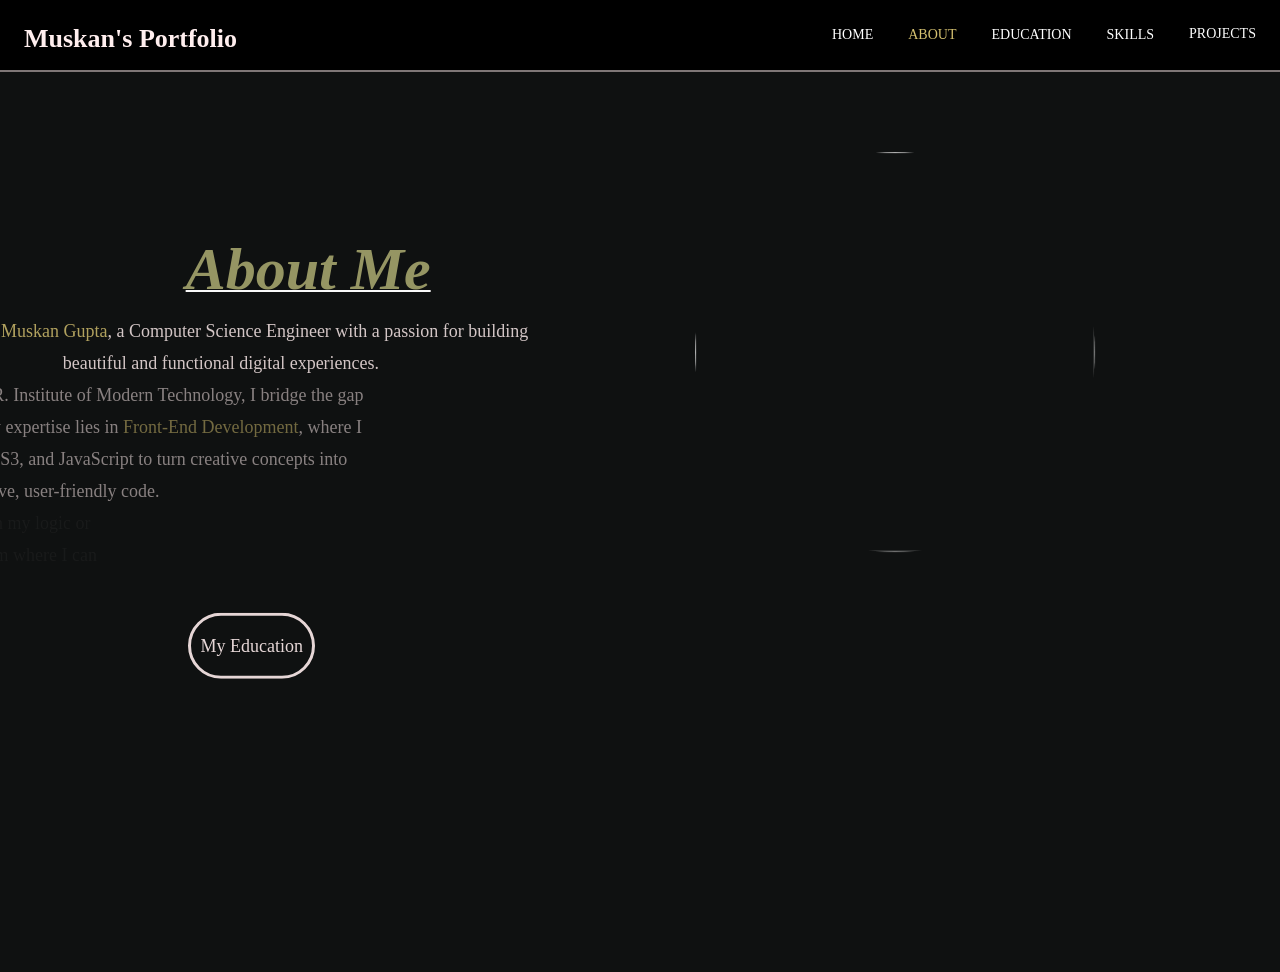
==== about.html @ 67423026 "Add files via upload" ====
<!DOCTYPE html>
<html lang="en">
<head>
    <meta charset="UTF-8">
    <meta name="viewport" content="width=device-width, initial-scale=1.0">
    <title>Document</title>
    <link rel="stylesheet" href="style.css">
</head>
<body>
    <div id="navbar">
        <div id="left">
            <h1>Muskan's Portfolio</h1>
        </div>
        <div id="right">
            <li><a href="index.html">Home</a></li>
            <li><a href="#" class="active">About</a></li>
            <li><a href="education.html">Education</a></li>
            <li><a href="skill.html">Skills</a></li>
            <li><a href="project.html">Projects</a></li>
        </div>
    </div>
    <div id="about">
    <div id="about-left">
        <h1>About Me</h1>
        <p> Hello! I am <span>Muskan Gupta</span>, a Computer Science Engineer with a passion for building beautiful and functional digital experiences.</p>
        <p>Currently pursuing my B.Tech at R.R. Institute of Modern Technology, I bridge the gap between design and engineering. My expertise lies in <span>Front-End Development</span>, where I use modern tools like HTML5, CSS3, and JavaScript to turn creative concepts into responsive, user-friendly code.</p>
         <p>When I'm not coding, I am solving Data Structure problems to sharpen my logic or exploring the latest web design trends. I am eager to join a creative team where I can contribute, learn, and grow as a Software Engineer.</p>
        <div id="btn-group">
            <a href="education.html" id="btn1">My Education</a>
            <a href="skill.html" id="btn2">My Skills</a>
        </div>
    </div>
    <div id="about-right">
        <div id="img">
            <img src="myimg.jpeg">
        </div>
    </div>
    </div>
    <script src="https://cdnjs.cloudflare.com/ajax/libs/gsap/3.13.0/ScrollTrigger.min.js" integrity="sha512-P2IDYZfqSwjcSjX0BKeNhwRUH8zRPGlgcWl5n6gBLzdi4Y5/0O4zaXrtO4K9TZK6Hn1BenYpKowuCavNandERg==" crossorigin="anonymous" referrerpolicy="no-referrer"></script>
    <script src="https://cdnjs.cloudflare.com/ajax/libs/gsap/3.13.0/gsap.min.js" integrity="sha512-NcZdtrT77bJr4STcmsGAESr06BYGE8woZdSdEgqnpyqac7sugNO+Tr4bGwGF3MsnEkGKhU2KL2xh6Ec+BqsaHA==" crossorigin="anonymous" referrerpolicy="no-referrer"></script>
    <script src="script.js" defer></script>
</body>
</html>
---- style.css ----
*{
    margin: 0;
    padding: 0;
    box-sizing: border-box;
   
}


html body{
    width: 100%;
    height: 100%;
     background-color: #0f1111; 
    color:#ffeeee;
}


#navbar{
    display: flex;
    width: 100%;
    height: 100%;
    align-items: center;
    justify-content: space-between;
    background-color: black;
    overflow: hidden;
    border-bottom: 2px solid rgb(127, 119, 119);
}
#left h1{
    color: #ffeeee;
}
#navbar #left{
    display: flex;
    padding-left: 1.5rem;
    padding-top: 1.5rem;
    width: 65%;
    height: 70px;
    font-size: 13px;
}
#navbar #right{
    display: flex;
    justify-content: space-between;
    align-items: center;
    padding-right: 1.5rem;
    height: 70px;
    width: 35%;
    font-size: 14px;
    font-weight: 510;
    font-family: Georgia, 'Times New Roman', Times, serif;
    text-transform: uppercase;
    color: #ffeeee;
}
#right li{
    list-style: none;
}
#front{
    display: flex;
    height: 100vh;
    width: 100%;
}
#front-left{
    height: 100%;
    width: 50%;
    font-size: 30px;
    display: flex;
    flex-direction: column;
    justify-content: center;
    align-items: center;
    text-align: center;
    margin-top: -50px;
    line-height: 3rem;
}
#front-left p{
    font-family: Georgia, 'Times New Roman', Times, serif;
    font-size: 20px;
    line-height: 2rem;
}
#front-left h3{
    color: #999966; 
}
#front-left h2{
    font-size: 30px;
    font-weight: 600;
}
#front-right{
     margin-top: 80px;
     margin-left: 55px;
}
#front-right #img img{
    height: 400px;
    width: 400px;
    border-radius: 80%;
    background-size: cover;
}
#navbar li a{
    color: white;
    text-decoration: none;
}
#navbar li a:hover{
    color: rgb(213, 193, 112);
    width: auto ;
}
#navbar li a::after{
    content: "";
    position: absolute;
    left: 0;
    bottom: 0;
    width: 0%;
    background-color: white;
    transition: width 0.4s ease;
}
#navbar li a:hover::after{
    width: 100%;
    border-bottom: 3px solid white;
}
#navbar li a.active{
    color: rgb(213, 193, 112);
}
#navbar li a.active::after{
    border-bottom: 3px solid white;
    width: 0;
}
#navbar li a.active:hover:after{
    border-bottom: 3px solid white;
    width: 100%;
}
#btn-group{
    display: flex;
    gap: 20px;
    margin-top: 30px;
    font-size: 16px;
    transition: all 0.3s ease;
}
 #btn1{
    display: inline-flex;
    align-items: center;
    justify-content: center;
    padding: 6px 9px;
    border-radius: 50px;
    background-color: transparent;
     border: 3px solid #ffeeee;
    color: #ffeeee;
    font-size: 18px;
    text-decoration: none;
    font-weight: 500;
 }
#btn1:hover{
    background-color: rgb(213, 193, 112);
    color: black;
    border: transparent;
}
#btn2{
    display: inline-flex;
    align-items: center;
    justify-content: center;
    padding: 6px 20px;
    border-radius: 50px;
    background-color: transparent;
    color: #ffeeee;
    font-size: 18px;
    text-decoration: none;
    font-weight: 500;
    border: 3px solid #999966;
}
#btn2:hover{
    background-color: white;
    color: black;
    border: transparent;
    
}
/* about section */
#about-right{
     margin-top: 80px;
     margin-left: 55px;
}
#about-right #img img{
    height: 400px;
    width: 400px;
    border-radius: 80%;
    background-size: cover;
}
#about{
    display: flex;
    height: 100vh;
    width: 100%;
}
#about-left{
    height: 100%;
    width: 50%;
    font-size: 30px;
    display: flex;
    flex-direction: column;
    justify-content: center;
    align-items: center;
    text-align: center;
    margin-top: -50px;
    line-height: 3rem;
}
span{
    color: rgb(213, 193, 112);
}
#about-left h1{
    margin-bottom: 22px;
    font-style: italic;
    text-decoration: underline 1.5px white;
    font-size: 60px;
    color: #999966;
}
#about-left p{
    font-family: Georgia, 'Times New Roman', Times, serif;
    font-size: 18px;
    line-height: 2rem;
}
/* education section */
#edu-journey{
    padding-bottom: 30px;
    padding-top: 60px;
    text-decoration: underline;
}
#edu1{
    box-sizing: border-box;
    width: 80%;
    height: 200px;
    display: inline-flex;
    flex-direction: column;
    border-left: 2px solid #999966;
    background-color: rgb(36, 35, 35);
}
#edu2{
    box-sizing: border-box;
    width: 90%;
    margin-top: 10px;
    width: 80%;
    height: 200px;
    display: inline-flex;
    flex-direction: column;
    border-left: 2px solid rgb(213, 193, 112);
    background-color: rgb(36, 35, 35);
}
#edu3{
     box-sizing: border-box;
    width: 90%;
    margin-top: 10px;
    width: 80%;
    height: 200px;
    display: inline-flex;
    flex-direction: column;
    border-left: 2px solid rgb(213, 193, 112);
    background-color: rgb(36, 35, 35);
}
#front-left h3:hover{
    text-shadow:0 0 8px rgba(212,175,55,0.6);
}
/* skill section */
#skill{
    display: flex;
    height: 100vh;
    width: 100%;
}
#skill h3:hover{
   text-shadow: 0 0 8px rgb(213, 193, 112);
}
#skill span:hover{
   text-shadow: 0 0 8px rgba(212,175,55,0.6);
}

#skill-left{
    height: 70%;
    width: 40%;
    font-size: 30px;
    margin-left: 120px;
    margin-top: 60px;
    padding-right: 20px;
    display: flex;
    flex-direction: column;
    justify-content: center;
    align-items: center;
    text-align: center;
    line-height: 3rem;
    background-color: rgb(54, 53, 53);
    box-sizing: border-box;
     border: 2px solid #999966;
}
#skill-right{
     height: 70%;
    width: 40%;
    font-size: 30px;
    display: flex;
    flex-direction: column;
    justify-content: center;
    align-items: center;
    text-align: center;
    margin-top: 60px;
    margin-right: -10px;
    padding-right: 30px;
    margin-left: 30px;
    line-height: 3rem;
    background-color: rgb(54, 53, 53);
    box-sizing: border-box;
    border: 2px solid #999966;
}
#skill h3{
    margin-bottom: 30px;
    font-size: 50px;
    color: #999966;
}
#skill span{
    color: #ffeeee;
    white-space: nowrap;
    font-size: 25px;
}
#tech-skill{
    display: flex;
    align-items: center;
    width: 60px;
    gap: 10px;
    padding-right: 110px;
}
#tech-skill i{
    font-size: 30px;
    width: 30px;
    text-align: center;
}
/* #skill span:hover{
    font-size: 28px;
} */
#skill-left .fa-brands{
    font-size: 30px;
}
/* .fa-brands {
 background-color: #c9bfbf;
} */
 #tech-skill .fa-html5{
    color: #e34c26;
    font-size: 28px;
}
#tech-skill .fa-css3-alt{
color: #264de4;
 font-size: 28px;
}
#tech-skill i:hover{
    transform: rotate(30deg);
}
#tech-skill .fa-js{
    color: #f7df1e;
     font-size: 28px;
}
#tech-skill .fa-react{
    color: #61dafb;
     font-size: 28px;
}
#tech-skill .fa-java{
    color: #5382a1;
     font-size: 28px;
}
#tech-skill .fa-github{
    color: #181717;
     font-size: 28px;
}

#tech-skill .fa-comments{
    color: #4facfe;
    font-size: 28px;
}
#tech-skill .fa-people-group{
color: #43e97b;
 font-size: 28px;
}
#tech-skill .fa-lightbulb{
    color: #f6c453;
     font-size: 28px;
}
#tech-skill .fa-clock{
    color: #ff9f43;
     font-size: 28px;
}
#tech-skill .fa-palette{
    color: #ff6f61;
     font-size: 28px;
}
#tech-skill .fa-person-chalkboard{
    color: #ff9ff3;
     font-size: 28px;
}
/* project section */
#project{
    display: flex;
    height: 100vh;
    width: 100%;
    flex-direction: column;
    align-items: center;
    text-align: center;
    padding: 50px 20px;
}
#project h2{
    text-align: center;
    margin-top: -80px;
    margin-bottom: 30px;
    font-size: 100px;
    text-decoration: underline 2px ;
    
}
#project h3{
    font-size: 30px;
    margin-top: 10px;
    margin-bottom: 10px;
    color: #999966;
}
#project p{
    font-size: 25px;
}
#project #container{
    display: flex;
    justify-content: center;
    gap: 40px;
}
#pro1{
    box-sizing: border-box;
    width: 80%;
    height: 200px;
    display: inline-flex;
    flex-direction: column;
    border-left: 2px solid rgb(213, 193, 112);
    background-color: rgb(36, 35, 35);
}
#pro2{
    box-sizing: border-box;
    width: 90%;
    margin-top: 10px;
    width: 80%;
    height: 210px;
    display: inline-flex;
    flex-direction: column;
    border-left: 2px solid rgb(213, 193, 112);
    background-color: rgb(36, 35, 35);
}
#project .fa-brands{
    font-size: 30px;
}
#project i{
    font-size: 30px;
    width: 30px;
    text-align: center;
}
.fa-folder-open{
    color: #b38027;
    font-size: 22px;
    margin-right: 10px;
}
#tech{
    display: flex;
    flex-wrap: inherit;
    align-items: center;
    width: 60px;
    gap: 6px;
    font-size: 40px;
    padding-right: 110px;
    padding-right: 120px;
    margin-left: 45%;
    margin-top: 20px;

}
.project-skill i{
    font-size: 80px;
    width: 30px;
    text-align: center;
}
/* #skill span:hover{
    font-size: 28px;
} */
.project .fa-brands{
    font-size: 40px;
    margin-bottom: 10px;
}
/* .fa-brands {
 background-color: #c9bfbf;
} */
.project-skill .fa-html5{
    color: #e34c26;
    font-size: 28px;
    /* text-shadow: 0 0 10px currentcolor; */
}
.project-skill .fa-css3-alt{
color: #264de4;
 font-size: 28px;
}
.project-skill i:hover{
    transform: rotate(30deg);
}
.project-skill .fa-js{
    color: #f7df1e;
     font-size: 28px;
}
#project a{
    color: white;
}
#project a .project-icon:hover{
    color: rgb(129, 104, 50);
    transform: rotate(10deg);
    
}
#pro1:hover{
    border: 2px solid rgb(176, 170, 143);
     transform: scale(1);
}
#pro2:hover{
    border: 2px solid rgb(176, 170, 143);
     transform: scale(1);
}
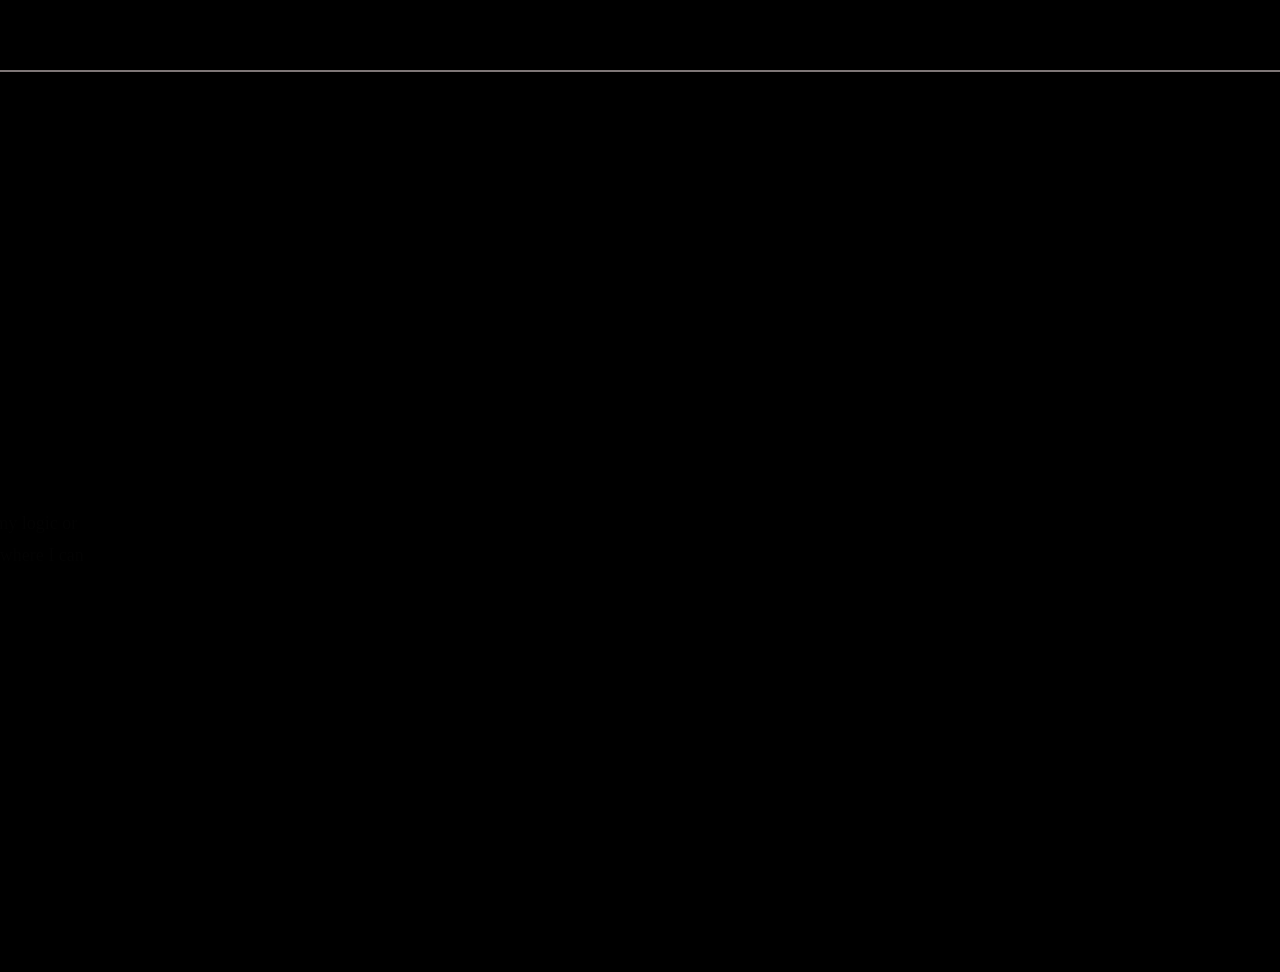
==== commit 809724e2: "Add files via upload" ====
--- a/about.html
+++ b/about.html
@@ -5,6 +5,7 @@
     <meta name="viewport" content="width=device-width, initial-scale=1.0">
     <title>Document</title>
     <link rel="stylesheet" href="style.css">
+     <link rel="stylesheet" href="https://cdnjs.cloudflare.com/ajax/libs/font-awesome/7.0.1/css/all.min.css" integrity="sha512-2SwdPD6INVrV/lHTZbO2nodKhrnDdJK9/kg2XD1r9uGqPo1cUbujc+IYdlYdEErWNu69gVcYgdxlmVmzTWnetw==" crossorigin="anonymous" referrerpolicy="no-referrer" />
 </head>
 <body>
     <div id="navbar">
@@ -17,6 +18,7 @@
             <li><a href="education.html">Education</a></li>
             <li><a href="skill.html">Skills</a></li>
             <li><a href="project.html">Projects</a></li>
+          
         </div>
     </div>
     <div id="about">
@@ -39,5 +41,7 @@
     <script src="https://cdnjs.cloudflare.com/ajax/libs/gsap/3.13.0/ScrollTrigger.min.js" integrity="sha512-P2IDYZfqSwjcSjX0BKeNhwRUH8zRPGlgcWl5n6gBLzdi4Y5/0O4zaXrtO4K9TZK6Hn1BenYpKowuCavNandERg==" crossorigin="anonymous" referrerpolicy="no-referrer"></script>
     <script src="https://cdnjs.cloudflare.com/ajax/libs/gsap/3.13.0/gsap.min.js" integrity="sha512-NcZdtrT77bJr4STcmsGAESr06BYGE8woZdSdEgqnpyqac7sugNO+Tr4bGwGF3MsnEkGKhU2KL2xh6Ec+BqsaHA==" crossorigin="anonymous" referrerpolicy="no-referrer"></script>
     <script src="script.js" defer></script>
+    <script src="script2.js" defer></script>
+     <script src="script1st.js" defer></script>
 </body>
 </html>
--- a/style.css
+++ b/style.css
@@ -9,8 +9,11 @@
 html body{
     width: 100%;
     height: 100%;
-     background-color: #0f1111; 
-    color:#ffeeee;
+     /* background-color: #0f1111; 
+    color:#ffeeee; */
+    background-color: black;
+    /* color: #f5f5f5; */
+     color: #c7c7c7;
 }
 
 
@@ -21,11 +24,13 @@
     align-items: center;
     justify-content: space-between;
     background-color: black;
+    /* background-color: #0f2a24; */
     overflow: hidden;
     border-bottom: 2px solid rgb(127, 119, 119);
 }
 #left h1{
-    color: #ffeeee;
+    /* color: #ffeeee; */
+     color: #f5f5f5;
 }
 #navbar #left{
     display: flex;
@@ -46,7 +51,8 @@
     font-weight: 510;
     font-family: Georgia, 'Times New Roman', Times, serif;
     text-transform: uppercase;
-    color: #ffeeee;
+    /* color: #ffeeee; */
+      color: #f5f5f5;
 }
 #right li{
     list-style: none;
@@ -74,11 +80,13 @@
     line-height: 2rem;
 }
 #front-left h3{
-    color: #999966; 
+    /* color: #999966;  */
+    color: #e6c79c;
 }
 #front-left h2{
     font-size: 30px;
     font-weight: 600;
+    color: #e6c79c;
 }
 #front-right{
      margin-top: 80px;
@@ -89,13 +97,15 @@
     width: 400px;
     border-radius: 80%;
     background-size: cover;
+    cursor: pointer;
 }
 #navbar li a{
     color: white;
     text-decoration: none;
 }
 #navbar li a:hover{
-    color: rgb(213, 193, 112);
+    /* color: rgb(213, 193, 112); */
+    color: #e6c79c;
     width: auto ;
 }
 #navbar li a::after{
@@ -112,7 +122,8 @@
     border-bottom: 3px solid white;
 }
 #navbar li a.active{
-    color: rgb(213, 193, 112);
+    /* color: rgb(213, 193, 112); */
+     color: #e6c79c;
 }
 #navbar li a.active::after{
     border-bottom: 3px solid white;
@@ -143,7 +154,8 @@
     font-weight: 500;
  }
 #btn1:hover{
-    background-color: rgb(213, 193, 112);
+    /* background-color: rgb(213, 193, 112); */
+     background-color: #e6c79c;
     color: black;
     border: transparent;
 }
@@ -158,7 +170,8 @@
     font-size: 18px;
     text-decoration: none;
     font-weight: 500;
-    border: 3px solid #999966;
+    /* border: 3px solid #999966; */
+     border: 3px solid #e6e6e6;
 }
 #btn2:hover{
     background-color: white;
@@ -195,14 +208,16 @@
     line-height: 3rem;
 }
 span{
-    color: rgb(213, 193, 112);
+    /* color: rgb(213, 193, 112); */
+     color: #e6c79c;
 }
 #about-left h1{
     margin-bottom: 22px;
     font-style: italic;
     text-decoration: underline 1.5px white;
     font-size: 60px;
-    color: #999966;
+    /* color: #999966; */
+     color: #e6c79c;
 }
 #about-left p{
     font-family: Georgia, 'Times New Roman', Times, serif;
@@ -221,8 +236,10 @@
     height: 200px;
     display: inline-flex;
     flex-direction: column;
-    border-left: 2px solid #999966;
-    background-color: rgb(36, 35, 35);
+    /* border-left: 2px solid #999966; */
+    border-left: 2px solid #7e500f;
+    /* background-color: rgb(36, 35, 35); */
+    background-color: #1e1e1e;
 }
 #edu2{
     box-sizing: border-box;
@@ -232,8 +249,19 @@
     height: 200px;
     display: inline-flex;
     flex-direction: column;
-    border-left: 2px solid rgb(213, 193, 112);
-    background-color: rgb(36, 35, 35);
+    /* border-left: 2px solid rgb(213, 193, 112); */
+    border-left: 2px solid #7e500f;
+    /* background-color: rgb(36, 35, 35); */
+    background-color: #1e1e1e;
+}
+#edu2:hover{
+    margin-right: 27px;
+}
+#edu1:hover{
+    margin-right: 27px;
+}
+#edu3:hover{
+    margin-right: 27px;
 }
 #edu3{
      box-sizing: border-box;
@@ -243,11 +271,14 @@
     height: 200px;
     display: inline-flex;
     flex-direction: column;
-    border-left: 2px solid rgb(213, 193, 112);
-    background-color: rgb(36, 35, 35);
+    /* border-left: 2px solid rgb(213, 193, 112); */
+    border-left: 2px solid #7e500f;
+    /* background-color: rgb(36, 35, 35); */
+    background-color: #1e1e1e;
 }
 #front-left h3:hover{
-    text-shadow:0 0 8px rgba(212,175,55,0.6);
+    /* text-shadow:0 0 8px rgba(212,175,55,0.6); */
+    text-shadow: 0 0 8px #7e500f;
 }
 /* skill section */
 #skill{
@@ -255,11 +286,14 @@
     height: 100vh;
     width: 100%;
 }
+
 #skill h3:hover{
-   text-shadow: 0 0 8px rgb(213, 193, 112);
+   /* text-shadow: 0 0 8px rgb(213, 193, 112); */
+   text-shadow: 0 0 8px #7e500f;
 }
 #skill span:hover{
-   text-shadow: 0 0 8px rgba(212,175,55,0.6);
+   /* text-shadow: 0 0 8px rgba(212,175,55,0.6); */
+   text-shadow: 0 0 8px #7e500f;
 }
 
 #skill-left{
@@ -275,9 +309,10 @@
     align-items: center;
     text-align: center;
     line-height: 3rem;
-    background-color: rgb(54, 53, 53);
+    /* background-color: rgb(54, 53, 53); */
+    background-color: #1e1e1e;
     box-sizing: border-box;
-     border: 2px solid #999966;
+     border: 2px solid #7e500f;
 }
 #skill-right{
      height: 70%;
@@ -293,14 +328,17 @@
     padding-right: 30px;
     margin-left: 30px;
     line-height: 3rem;
-    background-color: rgb(54, 53, 53);
+    /* background-color: rgb(54, 53, 53); */
+    background-color: #1e1e1e;
     box-sizing: border-box;
-    border: 2px solid #999966;
+    /* border: 2px solid #999966; */
+     border: 2px solid #7e500f;
 }
 #skill h3{
     margin-bottom: 30px;
     font-size: 50px;
-    color: #999966;
+    /* color: #999966; */
+     color: #e6c79c;
 }
 #skill span{
     color: #ffeeee;
@@ -351,8 +389,8 @@
     color: #5382a1;
      font-size: 28px;
 }
-#tech-skill .fa-github{
-    color: #181717;
+#tech-skill .fa-python{
+    color: #ffd43b;
      font-size: 28px;
 }
 
@@ -402,7 +440,8 @@
     font-size: 30px;
     margin-top: 10px;
     margin-bottom: 10px;
-    color: #999966;
+    /* color: #999966; */
+     color: #e6c79c;
 }
 #project p{
     font-size: 25px;
@@ -418,8 +457,10 @@
     height: 200px;
     display: inline-flex;
     flex-direction: column;
-    border-left: 2px solid rgb(213, 193, 112);
-    background-color: rgb(36, 35, 35);
+    /* border-left: 2px solid rgb(213, 193, 112); */
+     border-left: 2px solid #e6c79c;
+    /* background-color: rgb(36, 35, 35); */
+    background-color: #1e1e1e;
 }
 #pro2{
     box-sizing: border-box;
@@ -429,9 +470,12 @@
     height: 210px;
     display: inline-flex;
     flex-direction: column;
-    border-left: 2px solid rgb(213, 193, 112);
-    background-color: rgb(36, 35, 35);
-}
+    /* border-left: 2px solid rgb(213, 193, 112); */
+     border-left: 2px solid #e6c79c;
+    /* background-color: rgb(36, 35, 35); */
+      background-color: #1e1e1e;
+}
+
 #project .fa-brands{
     font-size: 30px;
 }
@@ -498,10 +542,144 @@
     
 }
 #pro1:hover{
-    border: 2px solid rgb(176, 170, 143);
+    /* border: 2px solid rgb(176, 170, 143); */
+     border-left: 2px solid #e6c79c;
      transform: scale(1);
 }
 #pro2:hover{
-    border: 2px solid rgb(176, 170, 143);
+    /* border: 2px solid rgb(176, 170, 143); */
+     border-left: 2px solid #e6c79c;
      transform: scale(1);
 }
+.fa-moon{
+    cursor: pointer;
+}
+
+@media(max-width:768px){
+   
+#navbar{
+   flex-direction: column;
+   align-items: center;
+   justify-content: center;
+   height: 85px;
+   position: relative;
+   z-index: 2;
+}
+#navbar #right {
+   justify-content: center;
+   padding-bottom: 30px;
+   gap: 10px;
+   font-size: 13px;
+    padding-left: 30px;
+}
+#navbar #left{
+  justify-content: center;
+  margin: 0;
+  font-size: 13px;
+  padding-bottom: 50px;
+ 
+}
+#front-left p{
+    font-size: 16px;
+    padding-left: 10px;
+}
+#front-left h2{
+    font-size: 20px;
+}
+#front-left h3{
+    font-size: 25px;
+}
+#front-left{
+    line-height: 1.9rem;
+    
+}
+#front-left p{
+    line-height: 1.4rem;
+}
+#btn-group{
+    gap: 10px;
+    font-size: 15px;
+}
+#front-right #img img{
+    height: 300px;
+    width: 300px;
+}
+#front{
+    height: 80vh;
+}
+#about-right #img img{
+    height: 300px;
+    width: 300px;
+     margin-right: 15px;
+}
+#about-left{
+line-height: 1.6rem;
+font-size: 13px;
+ margin-top: 0;
+ width: 60%;
+  padding-bottom: 70px;
+}
+#about-left h1{
+    font-size: 40px;
+}
+#about-right{
+     margin-top: 100px;
+     margin-left: 0;
+     margin-right: 15px;
+}
+#edu-journey{
+    position: relative;
+    padding-bottom: 30px;
+    padding-top: 60px;
+   box-sizing: border-box;
+   font-size: 40px;
+   z-index: 1;
+}
+#edu1{
+    width: 98%;
+}
+#edu2{
+    width: 98%;
+}
+#edu3{
+    width: 98%;
+}
+#project h2{
+    font-size: 20px;
+}
+#project h3{
+    font-size: 26px;
+}
+#project p{
+    font-size: 18px;
+}
+
+#project{
+ 
+  margin-top: 40px;
+}
+.project-skill i{
+    font-size: 30px;
+}
+#skill-left{
+    width: 45%;
+    font-size: 20px;
+    margin-left: 25px;
+    margin-top: 60px;
+    line-height: 2.5rem;
+}
+#skill-right{
+    width: 45%;
+    font-size: 20px;
+    margin-left: 20px;
+    margin-top: 60px;
+    line-height: 2.5rem;
+}
+#skill h3{
+    font-size: 32px;
+}
+#tech-skill i{
+    font-size: 25px;
+}
+} 
+    
